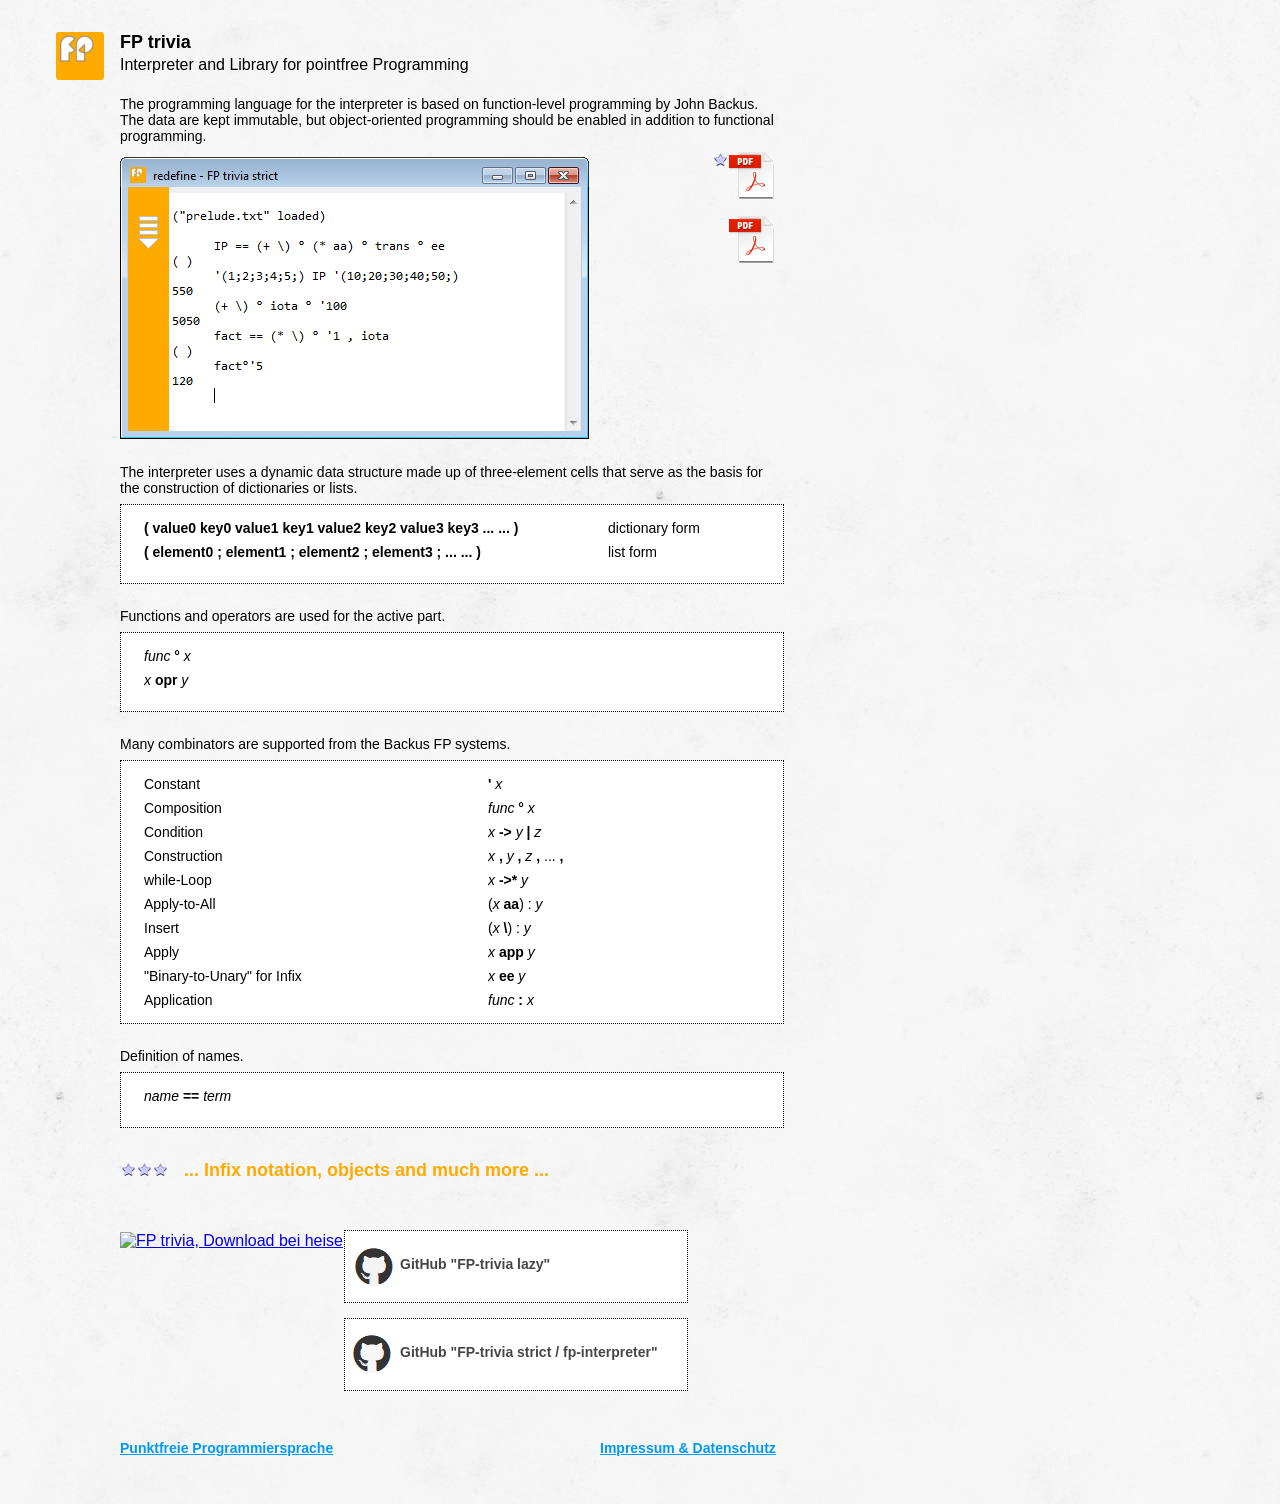
==== index.html @ bca2ad5f "Add files via upload" ====
<!DOCTYPE HTML PUBLIC "-//W3C//DTD HTML 4.01 Transitional//EN" "http://www.w3.org/TR/html40/loose.dtd">
<html>
  <head>
    <title>FP trivia - Interpreter und Library f&#xFC;r pointfree Programmierung</title>
    <link rel="stylesheet" type="text/css" href="dfm2html.css"/>
    <style type="text/css">
<!--
.Image1_nm {background:url("Image1_nm.png") no-repeat transparent; filter:progid:DXImageTransform.Microsoft.AlphaImageLoader(src=Image1_nm.png,sizingmethod=crop); background:expression("none"); width:48px; height:48px; }
.Image1_ov {background-image:url("Image1_nm.png"); filter:progid:DXImageTransform.Microsoft.AlphaImageLoader(src=Image1_nm.png,sizingmethod=crop); background:expression("none"); }
.Image1_dn {background-image:url("Image1_nm.png"); filter:progid:DXImageTransform.Microsoft.AlphaImageLoader(src=Image1_nm.png,sizingmethod=crop); background:expression("none"); }
.Image1_od {background-image:url("Image1_nm.png"); filter:progid:DXImageTransform.Microsoft.AlphaImageLoader(src=Image1_nm.png,sizingmethod=crop); background:expression("none"); }
.Link2_nm {background:url("Link2_nm.gif") no-repeat transparent; width:155px; height:16px; }
.Link2_ov {background-image:url("Link2_nm.gif"); }
.Link2_dn {background-image:url("Link2_nm.gif"); }
.Link2_od {background-image:url("Link2_nm.gif"); }
.Link3_nm {background:url("Link3_nm.gif") no-repeat transparent; width:273px; height:16px; }
.Link3_ov {background-image:url("Link3_nm.gif"); }
.Link3_dn {background-image:url("Link3_nm.gif"); }
.Link3_od {background-image:url("Link3_nm.gif"); }
-->
    </style>
  </head>
  <body onload="preload('Image1_nm.png','Link2_nm.gif','Link3_nm.gif')" vlink="#0000FF" class="index_nm" id="index">
    <script type="text/javascript" src="dfm2html.js"></script>
    <div noframe="true" id="Page1" style="width:952px; height:1504px; position:absolute; overflow:hidden; top:0px; left:8px; ">
      <div id="Panel1" style="width:856px; height:1480px; position:absolute; overflow:hidden; top:8px; left:40px; ">
        <a href="https://www.fp-system.org" target="_blank" cbase="Image1" class="Image1_nm" id="Image1" style="overflow:hidden; position:absolute; overflow:hidden; top:24px; left:8px; "></a>
        <div class="Label1_nm" id="Label1" style="width:168px; position:absolute; overflow:hidden; top:24px; left:72px; ">FP trivia</div>
        <div class="Label2_nm" id="Label2" style="width:704px; position:absolute; overflow:hidden; top:48px; left:72px; ">Interpreter and Library for pointfree Programming</div>
        <div class="Label3_nm" id="Label3" style="width:664px; position:absolute; overflow:hidden; top:88px; left:72px; ">The programming language for the interpreter is based on function-level programming by John Backus.<br>
The data are kept immutable, but object-oriented programming should be enabled in addition to functional programming.</div>
        <div cbase="Image2" class="Image2_nm" id="Image2" style="overflow:hidden; width:469px; height:282px; position:absolute; overflow:hidden; top:149px; left:72px; "></div>
        <a href="http://www.thocp.net/biographies/papers/backus_turingaward_lecture.pdf" target="_blank" cbase="Image3" class="Image3_nm" id="Image3" style="overflow:hidden; width:46px; height:47px; position:absolute; overflow:hidden; top:144px; left:680px; "></a>
        <div class="Label4_nm" id="Label4" style="width:680px; position:absolute; overflow:hidden; top:456px; left:72px; ">The interpreter uses a dynamic data structure made up of three-element cells that serve as the basis for<br> the construction of dictionaries or lists. </div>
        <div class="Panel2_nm" id="Panel2" style="width:662px; height:78px; position:absolute; overflow:hidden; top:496px; left:72px; ">
          <div class="Label5_nm" id="Label5" style="width:440px; position:absolute; overflow:hidden; top:15px; left:23px; ">( value0 key0 value1 key1 value2 key2 value3 key3 ... ... )
</div>
          <div class="Label6_nm" id="Label6" style="width:144px; position:absolute; overflow:hidden; top:15px; left:487px; ">dictionary form</div>
          <div class="Label7_nm" id="Label7" style="width:400px; position:absolute; overflow:hidden; top:39px; left:23px; ">( element0 ; element1 ; element2 ; element3 ; ... ... )</div>
          <div class="Label8_nm" id="Label8" style="width:88px; position:absolute; overflow:hidden; top:39px; left:487px; ">list form</div>
        </div>
        <div class="Label9_nm" id="Label9" style="width:512px; position:absolute; overflow:hidden; top:600px; left:72px; ">Functions and operators are used for the active part. </div>
        <div class="Panel3_nm" id="Panel3" style="width:662px; height:78px; position:absolute; overflow:hidden; top:624px; left:72px; ">
          <div class="Label10_nm" id="Label10" style="width:152px; position:absolute; overflow:hidden; top:15px; left:23px; "><i>func</i> <b>&#xB0;</b> <i>x</i></div>
          <div class="Label11_nm" id="Label11" style="width:152px; position:absolute; overflow:hidden; top:39px; left:23px; "><i>x</i> <b>opr</b> <i>y</i></div>
        </div>
        <div class="Label12_nm" id="Label12" style="width:504px; position:absolute; overflow:hidden; top:728px; left:72px; ">Many combinators are supported from the Backus FP systems.</div>
        <div class="Panel4_nm" id="Panel4" style="width:662px; height:262px; position:absolute; overflow:hidden; top:752px; left:72px; ">
          <div class="Label13_nm" id="Label13" style="width:336px; position:absolute; overflow:hidden; top:15px; left:23px; ">Constant</div>
          <div class="Label14_nm" id="Label14" style="width:104px; position:absolute; overflow:hidden; top:15px; left:367px; "><b>'</b> <i>x</i></div>
          <div class="Label17_nm" id="Label17" style="width:336px; position:absolute; overflow:hidden; top:39px; left:23px; ">Composition</div>
          <div class="Label18_nm" id="Label18" style="width:128px; position:absolute; overflow:hidden; top:39px; left:367px; "><i>func</i> <b>&#xB0;</b> <i>x</i></div>
          <div class="Label19_nm" id="Label19" style="width:336px; position:absolute; overflow:hidden; top:63px; left:23px; ">Condition</div>
          <div class="Label20_nm" id="Label20" style="width:176px; position:absolute; overflow:hidden; top:63px; left:367px; "><i>x</i> <b>-></b> <i>y</i> <b>|</b> <i>z</i></div>
          <div class="Label21_nm" id="Label21" style="width:336px; position:absolute; overflow:hidden; top:87px; left:23px; ">Construction</div>
          <div class="Label22_nm" id="Label22" style="width:120px; position:absolute; overflow:hidden; top:87px; left:367px; "><i>x</i> <b>,</b> <i>y</i> <b>,</b> <i>z</i> <b>,</b> ... <b>,</b></div>
          <div class="Label23_nm" id="Label23" style="width:336px; position:absolute; overflow:hidden; top:111px; left:23px; ">while-Loop</div>
          <div class="Label24_nm" id="Label24" style="width:176px; position:absolute; overflow:hidden; top:111px; left:367px; "><i>x</i> <b>->*</b> <i>y</i></div>
          <div class="Label25_nm" id="Label25" style="width:336px; position:absolute; overflow:hidden; top:135px; left:23px; ">Apply-to-All</div>
          <div class="Label26_nm" id="Label26" style="width:120px; position:absolute; overflow:hidden; top:135px; left:367px; ">(<i>x</i> <b>aa</b>) : <i>y</i></div>
          <div class="Label27_nm" id="Label27" style="width:336px; position:absolute; overflow:hidden; top:159px; left:23px; ">Insert</div>
          <div class="Label28_nm" id="Label28" style="width:144px; position:absolute; overflow:hidden; top:159px; left:367px; ">(<i>x</i> <b>\</b>) : <i>y</i></div>
          <div class="Label29_nm" id="Label29" style="width:336px; position:absolute; overflow:hidden; top:183px; left:23px; ">Apply</div>
          <div class="Label30_nm" id="Label30" style="width:160px; position:absolute; overflow:hidden; top:183px; left:367px; "><i>x</i> <b>app</b> <i>y</i></div>
          <div class="Label31_nm" id="Label31" style="width:336px; position:absolute; overflow:hidden; top:207px; left:23px; ">"Binary-to-Unary" for Infix</div>
          <div class="Label32_nm" id="Label32" style="width:144px; position:absolute; overflow:hidden; top:207px; left:367px; "><i>x</i> <b>ee</b> <i>y</i></div>
          <div class="Label15_nm" id="Label15" style="width:176px; position:absolute; overflow:hidden; top:231px; left:23px; ">Application</div>
          <div class="Label16_nm" id="Label16" style="width:128px; position:absolute; overflow:hidden; top:231px; left:367px; "><i>func</i> <b>:</b> <i>x</i></div>
        </div>
        <div class="Label33_nm" id="Label33" style="width:336px; position:absolute; overflow:hidden; top:1040px; left:72px; ">Definition of names. </div>
        <div class="Panel5_nm" id="Panel5" style="width:662px; height:54px; position:absolute; overflow:hidden; top:1064px; left:72px; ">
          <div class="Label34_nm" id="Label34" style="width:408px; position:absolute; overflow:hidden; top:15px; left:23px; "><i>name</i> <b>==</b> <i>term</i></div>
        </div>
        <div class="Label35_nm" id="Label35" style="width:592px; position:absolute; overflow:hidden; top:1152px; left:136px; ">... Infix notation, objects and much more  ...</div>
        <div id="DirectHTML1" style="position:absolute; top:1224px; left:72px; "><a title="FP trivia, Download bei heise" 
href="https://www.heise.de/download/product/fp-trivia">
<img alt="FP trivia, Download bei heise" 
title="FP trivia, Download bei heise" 
src="https://www.heise.de/software/icons/download_logo1.png" /></a></div>
        <a href="https://fpstefan.github.io/fpstefande/Page2.html" target="_blank" cbase="Link1" class="Link1_nm" id="Link1" style="position:absolute; top:1432px; left:552px; ">Impressum & Datenschutz</a>
        <div cbase="Image5" class="Image5_nm" id="Image5" style="overflow:hidden; width:16px; height:16px; position:absolute; overflow:hidden; top:144px; left:664px; "></div>
        <div cbase="Image6" class="Image6_nm" id="Image6" style="overflow:hidden; width:16px; height:16px; position:absolute; overflow:hidden; top:1154px; left:72px; "></div>
        <div cbase="Image7" class="Image7_nm" id="Image7" style="overflow:hidden; width:16px; height:16px; position:absolute; overflow:hidden; top:1154px; left:88px; "></div>
        <a href="http://www.cse.msu.edu/~stire/cse891/LectureNotes/FP.pdf" target="_blank" cbase="Image9" class="Image9_nm" id="Image9" style="overflow:hidden; width:46px; height:47px; position:absolute; overflow:hidden; top:208px; left:680px; "></a>
        <div cbase="Image8" class="Image8_nm" id="Image8" style="overflow:hidden; width:16px; height:16px; position:absolute; overflow:hidden; top:1154px; left:104px; "></div>
        <div class="Panel6_nm" id="Panel6" style="width:342px; height:71px; position:absolute; overflow:hidden; top:1222px; left:296px; ">
          <a href="https://github.com/Fpstefan/FP-trivia" target="_blank" cbase="Image4" class="Image4_nm" id="Image4" style="overflow:hidden; width:40px; height:40px; position:absolute; overflow:hidden; top:16px; left:9px; "></a>
          <a href="https://github.com/Fpstefan/FP-trivia" target="_blank" cbase="Link2" class="Link2_nm" id="Link2" style="position:absolute; overflow:hidden; top:25px; left:55px; ">GitHub "FP-trivia lazy"</a>
        </div>
        <div class="Panel7_nm" id="Panel7" style="width:342px; height:71px; position:absolute; overflow:hidden; top:1310px; left:296px; ">
          <a href="https://github.com/fp-system/fp-interpreter" target="_blank" cbase="Image10" class="Image10_nm" id="Image10" style="overflow:hidden; width:40px; height:40px; position:absolute; overflow:hidden; top:15px; left:7px; "></a>
          <a href="https://github.com/fp-system/fp-interpreter" target="_blank" cbase="Link3" class="Link3_nm" id="Link3" style="position:absolute; overflow:hidden; top:25px; left:55px; ">GitHub "FP-trivia strict / fp-interpreter"</a>
        </div>
        <a href="https://de.wikipedia.org/wiki/Punktfreie_Programmiersprache" target="_blank" cbase="Link4" class="Link4_nm" id="Link4" style="position:absolute; top:1432px; left:72px; ">Punktfreie Programmiersprache</a>
      </div>
    </div>
    <script type="text/javascript">dhtml();</script>
  </body>
</html>
---- dfm2html.css ----
* {-moz-background-clip:padding;z-index:0}
a {cursor:pointer}
body,iframe {margin:0px;padding:0px}
div,span,img,a,form,body,label {border-width:1px;border-color:black}
.Label4_nm {font-size:14px; }
.Label35_nm {color:#FFAA00; font-size:18px; font-weight:bold; }
.Label34_nm {font-size:14px; }
.Label5_nm {font-size:14px; font-weight:bold; }
.Label8_nm {font-size:14px; }
.Label7_nm {font-size:14px; font-weight:bold; }
.Label6_nm {font-size:14px; }
.Label33_nm {font-size:14px; }
.Label29_nm {font-size:14px; }
.Label28_nm {font-size:14px; }
.Label27_nm {font-size:14px; }
.Label3_nm {font-size:14px; }
.Label32_nm {font-size:14px; }
.Label31_nm {font-size:14px; }
.Label30_nm {font-size:14px; }
.Label9_nm {font-size:14px; }
.Panel3_nm {background-color:White; border-style:dotted; }
.Panel2_nm {background-color:White; border-style:dotted; }
.Panel4_nm {background-color:White; border-style:dotted; }
.Panel7_nm {background-color:White; border-style:dotted; }
.Panel6_nm {background-color:White; border-style:dotted; }
.Panel5_nm {background-color:White; border-style:dotted; }
.Link3_nm {color:rgba(0,0,1,0.725); font-size:14px; font-weight:bold; text-decoration:none; }
.Link2_nm {color:rgba(0,0,1,0.725); font-size:14px; font-weight:bold; text-decoration:none; }
.Link1_nm {color:#009BF0; font-size:14px; font-weight:bold; text-decoration:underline; }
.Link4_nm {color:#009BF0; font-size:14px; font-weight:bold; text-decoration:underline; }
.Image9_nm {background-image:url('Image3_nm.png'); }
.Image8_nm {background-image:url('Image5_nm.gif'); }
.Image7_nm {background-image:url('Image5_nm.gif'); }
.index_nm {font-family:Arial; font-size:16px; background-image:url('index_nm.jpg'); }
.Label11_nm {font-size:14px; }
.Label10_nm {font-size:14px; }
.Label1_nm {font-size:18px; font-weight:bold; }
.Image6_nm {background-image:url('Image5_nm.gif'); }
.Image10_nm {background-image:url('Image10_nm.png'); }
.Image2_nm {background-image:url('Image2_nm.png'); }
.Image5_nm {background-image:url('Image5_nm.gif'); }
.Image4_nm {background-image:url('Image4_nm.png'); }
.Image3_nm {background-image:url('Image3_nm.png'); }
.Label12_nm {font-size:14px; }
.Label22_nm {font-size:14px; }
.Label21_nm {font-size:14px; }
.Label20_nm {font-size:14px; }
.Label23_nm {font-size:14px; }
.Label26_nm {font-size:14px; }
.Label25_nm {font-size:14px; }
.Label24_nm {font-size:14px; }
.Label2_nm {font-size:16px; }
.Label15_nm {font-size:14px; }
.Label14_nm {font-size:14px; }
.Label13_nm {font-size:14px; }
.Label16_nm {font-size:14px; }
.Label19_nm {font-size:14px; }
.Label18_nm {font-size:14px; }
.Label17_nm {font-size:14px; }
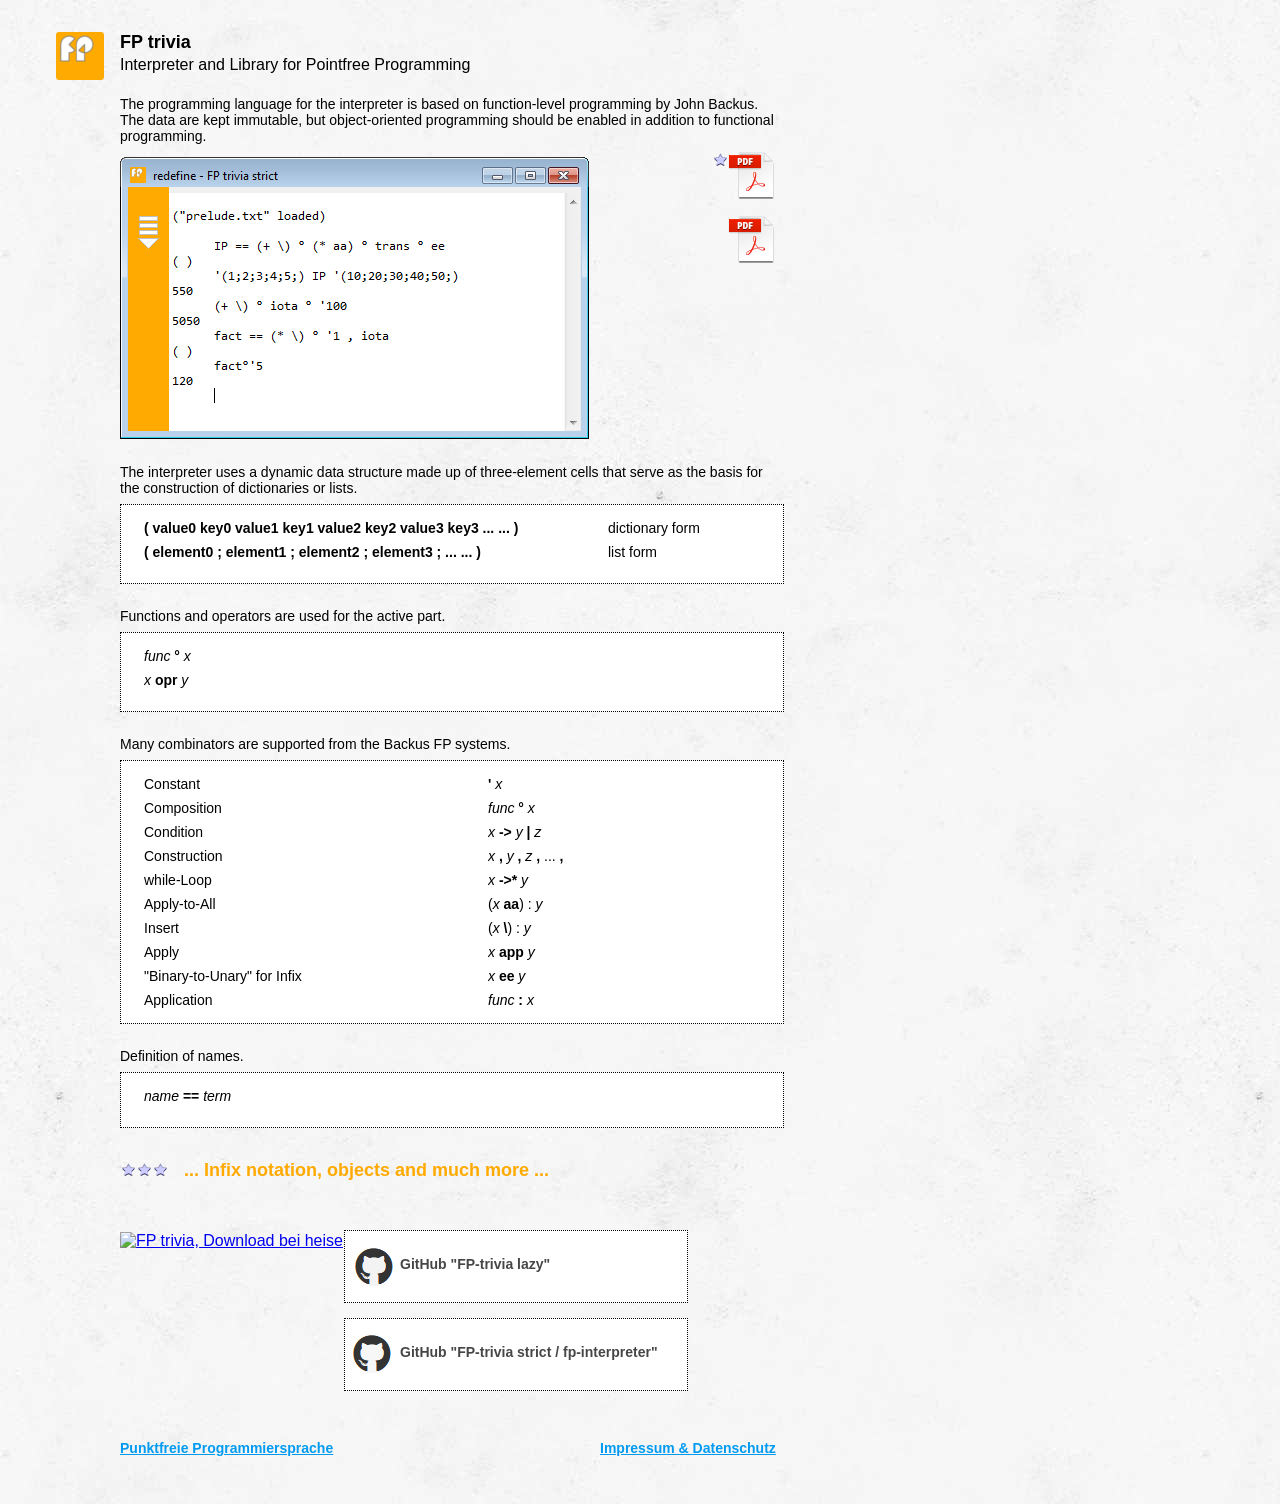
==== commit d51c3428: "Add files via upload" ====
--- a/index.html
+++ b/index.html
@@ -1,7 +1,7 @@
 <!DOCTYPE HTML PUBLIC "-//W3C//DTD HTML 4.01 Transitional//EN" "http://www.w3.org/TR/html40/loose.dtd">
 <html>
   <head>
-    <title>FP trivia - Interpreter und Library f&#xFC;r pointfree Programmierung</title>
+    <title>FP trivia - Interpreter and Library for Pointfree Programming</title>
     <link rel="stylesheet" type="text/css" href="dfm2html.css"/>
     <style type="text/css">
 <!--
@@ -26,7 +26,7 @@
       <div id="Panel1" style="width:856px; height:1480px; position:absolute; overflow:hidden; top:8px; left:40px; ">
         <a href="https://www.fp-system.org" target="_blank" cbase="Image1" class="Image1_nm" id="Image1" style="overflow:hidden; position:absolute; overflow:hidden; top:24px; left:8px; "></a>
         <div class="Label1_nm" id="Label1" style="width:168px; position:absolute; overflow:hidden; top:24px; left:72px; ">FP trivia</div>
-        <div class="Label2_nm" id="Label2" style="width:704px; position:absolute; overflow:hidden; top:48px; left:72px; ">Interpreter and Library for pointfree Programming</div>
+        <div class="Label2_nm" id="Label2" style="width:704px; position:absolute; overflow:hidden; top:48px; left:72px; ">Interpreter and Library for Pointfree Programming</div>
         <div class="Label3_nm" id="Label3" style="width:664px; position:absolute; overflow:hidden; top:88px; left:72px; ">The programming language for the interpreter is based on function-level programming by John Backus.<br>
 The data are kept immutable, but object-oriented programming should be enabled in addition to functional programming.</div>
         <div cbase="Image2" class="Image2_nm" id="Image2" style="overflow:hidden; width:469px; height:282px; position:absolute; overflow:hidden; top:149px; left:72px; "></div>
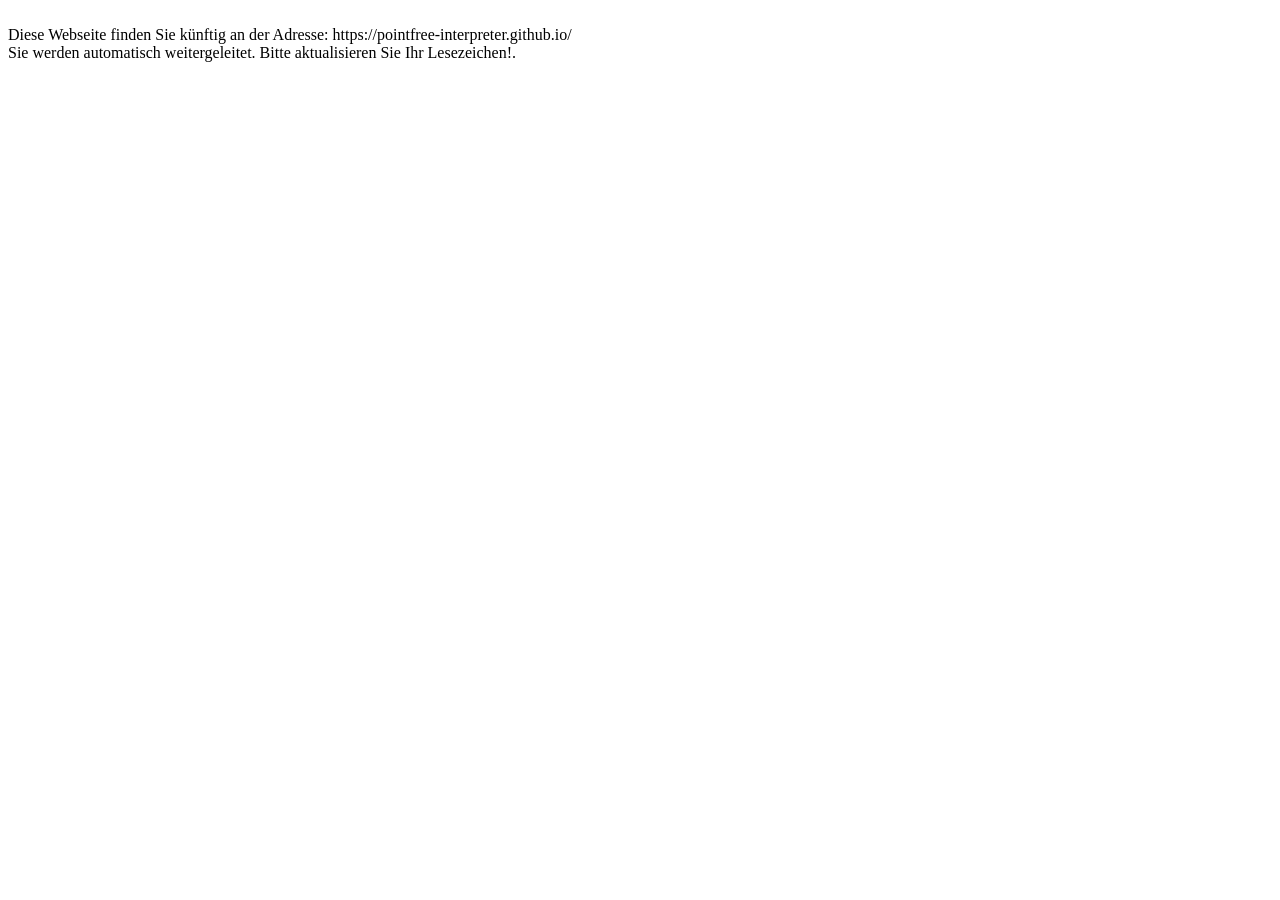
==== commit d4401649: "Add files via upload" ====
--- a/index.html
+++ b/index.html
@@ -1,99 +1,75 @@
-<!DOCTYPE HTML PUBLIC "-//W3C//DTD HTML 4.01 Transitional//EN" "http://www.w3.org/TR/html40/loose.dtd">
-<html>
-  <head>
-    <title>FP trivia - Interpreter and Library for Pointfree Programming</title>
-    <link rel="stylesheet" type="text/css" href="dfm2html.css"/>
-    <style type="text/css">
-<!--
-.Image1_nm {background:url("Image1_nm.png") no-repeat transparent; filter:progid:DXImageTransform.Microsoft.AlphaImageLoader(src=Image1_nm.png,sizingmethod=crop); background:expression("none"); width:48px; height:48px; }
-.Image1_ov {background-image:url("Image1_nm.png"); filter:progid:DXImageTransform.Microsoft.AlphaImageLoader(src=Image1_nm.png,sizingmethod=crop); background:expression("none"); }
-.Image1_dn {background-image:url("Image1_nm.png"); filter:progid:DXImageTransform.Microsoft.AlphaImageLoader(src=Image1_nm.png,sizingmethod=crop); background:expression("none"); }
-.Image1_od {background-image:url("Image1_nm.png"); filter:progid:DXImageTransform.Microsoft.AlphaImageLoader(src=Image1_nm.png,sizingmethod=crop); background:expression("none"); }
-.Link2_nm {background:url("Link2_nm.gif") no-repeat transparent; width:155px; height:16px; }
-.Link2_ov {background-image:url("Link2_nm.gif"); }
-.Link2_dn {background-image:url("Link2_nm.gif"); }
-.Link2_od {background-image:url("Link2_nm.gif"); }
-.Link3_nm {background:url("Link3_nm.gif") no-repeat transparent; width:273px; height:16px; }
-.Link3_ov {background-image:url("Link3_nm.gif"); }
-.Link3_dn {background-image:url("Link3_nm.gif"); }
-.Link3_od {background-image:url("Link3_nm.gif"); }
--->
-    </style>
-  </head>
-  <body onload="preload('Image1_nm.png','Link2_nm.gif','Link3_nm.gif')" vlink="#0000FF" class="index_nm" id="index">
-    <script type="text/javascript" src="dfm2html.js"></script>
-    <div noframe="true" id="Page1" style="width:952px; height:1504px; position:absolute; overflow:hidden; top:0px; left:8px; ">
-      <div id="Panel1" style="width:856px; height:1480px; position:absolute; overflow:hidden; top:8px; left:40px; ">
-        <a href="https://www.fp-system.org" target="_blank" cbase="Image1" class="Image1_nm" id="Image1" style="overflow:hidden; position:absolute; overflow:hidden; top:24px; left:8px; "></a>
-        <div class="Label1_nm" id="Label1" style="width:168px; position:absolute; overflow:hidden; top:24px; left:72px; ">FP trivia</div>
-        <div class="Label2_nm" id="Label2" style="width:704px; position:absolute; overflow:hidden; top:48px; left:72px; ">Interpreter and Library for Pointfree Programming</div>
-        <div class="Label3_nm" id="Label3" style="width:664px; position:absolute; overflow:hidden; top:88px; left:72px; ">The programming language for the interpreter is based on function-level programming by John Backus.<br>
-The data are kept immutable, but object-oriented programming should be enabled in addition to functional programming.</div>
-        <div cbase="Image2" class="Image2_nm" id="Image2" style="overflow:hidden; width:469px; height:282px; position:absolute; overflow:hidden; top:149px; left:72px; "></div>
-        <a href="http://www.thocp.net/biographies/papers/backus_turingaward_lecture.pdf" target="_blank" cbase="Image3" class="Image3_nm" id="Image3" style="overflow:hidden; width:46px; height:47px; position:absolute; overflow:hidden; top:144px; left:680px; "></a>
-        <div class="Label4_nm" id="Label4" style="width:680px; position:absolute; overflow:hidden; top:456px; left:72px; ">The interpreter uses a dynamic data structure made up of three-element cells that serve as the basis for<br> the construction of dictionaries or lists. </div>
-        <div class="Panel2_nm" id="Panel2" style="width:662px; height:78px; position:absolute; overflow:hidden; top:496px; left:72px; ">
-          <div class="Label5_nm" id="Label5" style="width:440px; position:absolute; overflow:hidden; top:15px; left:23px; ">( value0 key0 value1 key1 value2 key2 value3 key3 ... ... )
-</div>
-          <div class="Label6_nm" id="Label6" style="width:144px; position:absolute; overflow:hidden; top:15px; left:487px; ">dictionary form</div>
-          <div class="Label7_nm" id="Label7" style="width:400px; position:absolute; overflow:hidden; top:39px; left:23px; ">( element0 ; element1 ; element2 ; element3 ; ... ... )</div>
-          <div class="Label8_nm" id="Label8" style="width:88px; position:absolute; overflow:hidden; top:39px; left:487px; ">list form</div>
-        </div>
-        <div class="Label9_nm" id="Label9" style="width:512px; position:absolute; overflow:hidden; top:600px; left:72px; ">Functions and operators are used for the active part. </div>
-        <div class="Panel3_nm" id="Panel3" style="width:662px; height:78px; position:absolute; overflow:hidden; top:624px; left:72px; ">
-          <div class="Label10_nm" id="Label10" style="width:152px; position:absolute; overflow:hidden; top:15px; left:23px; "><i>func</i> <b>&#xB0;</b> <i>x</i></div>
-          <div class="Label11_nm" id="Label11" style="width:152px; position:absolute; overflow:hidden; top:39px; left:23px; "><i>x</i> <b>opr</b> <i>y</i></div>
-        </div>
-        <div class="Label12_nm" id="Label12" style="width:504px; position:absolute; overflow:hidden; top:728px; left:72px; ">Many combinators are supported from the Backus FP systems.</div>
-        <div class="Panel4_nm" id="Panel4" style="width:662px; height:262px; position:absolute; overflow:hidden; top:752px; left:72px; ">
-          <div class="Label13_nm" id="Label13" style="width:336px; position:absolute; overflow:hidden; top:15px; left:23px; ">Constant</div>
-          <div class="Label14_nm" id="Label14" style="width:104px; position:absolute; overflow:hidden; top:15px; left:367px; "><b>'</b> <i>x</i></div>
-          <div class="Label17_nm" id="Label17" style="width:336px; position:absolute; overflow:hidden; top:39px; left:23px; ">Composition</div>
-          <div class="Label18_nm" id="Label18" style="width:128px; position:absolute; overflow:hidden; top:39px; left:367px; "><i>func</i> <b>&#xB0;</b> <i>x</i></div>
-          <div class="Label19_nm" id="Label19" style="width:336px; position:absolute; overflow:hidden; top:63px; left:23px; ">Condition</div>
-          <div class="Label20_nm" id="Label20" style="width:176px; position:absolute; overflow:hidden; top:63px; left:367px; "><i>x</i> <b>-></b> <i>y</i> <b>|</b> <i>z</i></div>
-          <div class="Label21_nm" id="Label21" style="width:336px; position:absolute; overflow:hidden; top:87px; left:23px; ">Construction</div>
-          <div class="Label22_nm" id="Label22" style="width:120px; position:absolute; overflow:hidden; top:87px; left:367px; "><i>x</i> <b>,</b> <i>y</i> <b>,</b> <i>z</i> <b>,</b> ... <b>,</b></div>
-          <div class="Label23_nm" id="Label23" style="width:336px; position:absolute; overflow:hidden; top:111px; left:23px; ">while-Loop</div>
-          <div class="Label24_nm" id="Label24" style="width:176px; position:absolute; overflow:hidden; top:111px; left:367px; "><i>x</i> <b>->*</b> <i>y</i></div>
-          <div class="Label25_nm" id="Label25" style="width:336px; position:absolute; overflow:hidden; top:135px; left:23px; ">Apply-to-All</div>
-          <div class="Label26_nm" id="Label26" style="width:120px; position:absolute; overflow:hidden; top:135px; left:367px; ">(<i>x</i> <b>aa</b>) : <i>y</i></div>
-          <div class="Label27_nm" id="Label27" style="width:336px; position:absolute; overflow:hidden; top:159px; left:23px; ">Insert</div>
-          <div class="Label28_nm" id="Label28" style="width:144px; position:absolute; overflow:hidden; top:159px; left:367px; ">(<i>x</i> <b>\</b>) : <i>y</i></div>
-          <div class="Label29_nm" id="Label29" style="width:336px; position:absolute; overflow:hidden; top:183px; left:23px; ">Apply</div>
-          <div class="Label30_nm" id="Label30" style="width:160px; position:absolute; overflow:hidden; top:183px; left:367px; "><i>x</i> <b>app</b> <i>y</i></div>
-          <div class="Label31_nm" id="Label31" style="width:336px; position:absolute; overflow:hidden; top:207px; left:23px; ">"Binary-to-Unary" for Infix</div>
-          <div class="Label32_nm" id="Label32" style="width:144px; position:absolute; overflow:hidden; top:207px; left:367px; "><i>x</i> <b>ee</b> <i>y</i></div>
-          <div class="Label15_nm" id="Label15" style="width:176px; position:absolute; overflow:hidden; top:231px; left:23px; ">Application</div>
-          <div class="Label16_nm" id="Label16" style="width:128px; position:absolute; overflow:hidden; top:231px; left:367px; "><i>func</i> <b>:</b> <i>x</i></div>
-        </div>
-        <div class="Label33_nm" id="Label33" style="width:336px; position:absolute; overflow:hidden; top:1040px; left:72px; ">Definition of names. </div>
-        <div class="Panel5_nm" id="Panel5" style="width:662px; height:54px; position:absolute; overflow:hidden; top:1064px; left:72px; ">
-          <div class="Label34_nm" id="Label34" style="width:408px; position:absolute; overflow:hidden; top:15px; left:23px; "><i>name</i> <b>==</b> <i>term</i></div>
-        </div>
-        <div class="Label35_nm" id="Label35" style="width:592px; position:absolute; overflow:hidden; top:1152px; left:136px; ">... Infix notation, objects and much more  ...</div>
-        <div id="DirectHTML1" style="position:absolute; top:1224px; left:72px; "><a title="FP trivia, Download bei heise" 
-href="https://www.heise.de/download/product/fp-trivia">
-<img alt="FP trivia, Download bei heise" 
-title="FP trivia, Download bei heise" 
-src="https://www.heise.de/software/icons/download_logo1.png" /></a></div>
-        <a href="https://fpstefan.github.io/fpstefande/Page2.html" target="_blank" cbase="Link1" class="Link1_nm" id="Link1" style="position:absolute; top:1432px; left:552px; ">Impressum & Datenschutz</a>
-        <div cbase="Image5" class="Image5_nm" id="Image5" style="overflow:hidden; width:16px; height:16px; position:absolute; overflow:hidden; top:144px; left:664px; "></div>
-        <div cbase="Image6" class="Image6_nm" id="Image6" style="overflow:hidden; width:16px; height:16px; position:absolute; overflow:hidden; top:1154px; left:72px; "></div>
-        <div cbase="Image7" class="Image7_nm" id="Image7" style="overflow:hidden; width:16px; height:16px; position:absolute; overflow:hidden; top:1154px; left:88px; "></div>
-        <a href="http://www.cse.msu.edu/~stire/cse891/LectureNotes/FP.pdf" target="_blank" cbase="Image9" class="Image9_nm" id="Image9" style="overflow:hidden; width:46px; height:47px; position:absolute; overflow:hidden; top:208px; left:680px; "></a>
-        <div cbase="Image8" class="Image8_nm" id="Image8" style="overflow:hidden; width:16px; height:16px; position:absolute; overflow:hidden; top:1154px; left:104px; "></div>
-        <div class="Panel6_nm" id="Panel6" style="width:342px; height:71px; position:absolute; overflow:hidden; top:1222px; left:296px; ">
-          <a href="https://github.com/Fpstefan/FP-trivia" target="_blank" cbase="Image4" class="Image4_nm" id="Image4" style="overflow:hidden; width:40px; height:40px; position:absolute; overflow:hidden; top:16px; left:9px; "></a>
-          <a href="https://github.com/Fpstefan/FP-trivia" target="_blank" cbase="Link2" class="Link2_nm" id="Link2" style="position:absolute; overflow:hidden; top:25px; left:55px; ">GitHub "FP-trivia lazy"</a>
-        </div>
-        <div class="Panel7_nm" id="Panel7" style="width:342px; height:71px; position:absolute; overflow:hidden; top:1310px; left:296px; ">
-          <a href="https://github.com/fp-system/fp-interpreter" target="_blank" cbase="Image10" class="Image10_nm" id="Image10" style="overflow:hidden; width:40px; height:40px; position:absolute; overflow:hidden; top:15px; left:7px; "></a>
-          <a href="https://github.com/fp-system/fp-interpreter" target="_blank" cbase="Link3" class="Link3_nm" id="Link3" style="position:absolute; overflow:hidden; top:25px; left:55px; ">GitHub "FP-trivia strict / fp-interpreter"</a>
-        </div>
-        <a href="https://de.wikipedia.org/wiki/Punktfreie_Programmiersprache" target="_blank" cbase="Link4" class="Link4_nm" id="Link4" style="position:absolute; top:1432px; left:72px; ">Punktfreie Programmiersprache</a>
-      </div>
-    </div>
-    <script type="text/javascript">dhtml();</script>
-  </body>
+<!DOCTYPE html>
+<html lang="en" xml:lang="en" xmlns="http://www.w3.org/1999/xhtml">
+<head>
+<meta http-equiv="Content-Type" content="text/html; charset=UTF-8" />
+<meta charset="UTF-8" />
+<meta http-equiv="refresh" content="5; URL=https://pointfree-interpreter.github.io/">
+<title></title>
+
+<style type="text/css">
+.Normal {
+margin:1.0pt;
+margin-top:1.0pt;
+margin-bottom:1.0pt;
+margin-left:0.0pt;
+margin-right:0.0pt;
+text-indent:0.0pt;
+font-family:"Times New Roman";
+font-size:10.0pt;
+color:Black;
+font-weight:normal;
+border:none;
+}
+h1 {
+margin:1.0pt;
+margin-top:12.0pt;
+margin-bottom:3.0pt;
+margin-left:0.0pt;
+margin-right:0.0pt;
+text-indent:0.0pt;
+font-family:"Arial";
+font-size:18.0pt;
+color:Black;
+font-weight:bold;
+border:none;
+}
+h2 {
+margin:1.0pt;
+margin-top:12.0pt;
+margin-bottom:3.0pt;
+margin-left:0.0pt;
+margin-right:0.0pt;
+text-indent:0.0pt;
+font-family:"Arial";
+font-size:16.0pt;
+color:Black;
+font-weight:bold;
+border:none;
+}
+h3 {
+margin:1.0pt;
+margin-top:12.0pt;
+margin-bottom:3.0pt;
+margin-left:0.0pt;
+margin-right:0.0pt;
+text-indent:0.0pt;
+font-family:"Arial";
+font-size:14.0pt;
+color:Black;
+font-weight:bold;
+border:none;
+}
+
+.tm5 {
+font-size:12.0pt;
+font-family:"Calibri";
+}
+
+</style>
+</head>
+<body>
+<p class="Normal"><span class="tm5"><br>
+ Diese Webseite finden Sie künftig an der Adresse: https://pointfree-interpreter.github.io/ <br>
+ Sie werden automatisch weitergeleitet. Bitte aktualisieren Sie Ihr Lesezeichen!.</span></p>
+</body>
 </html>
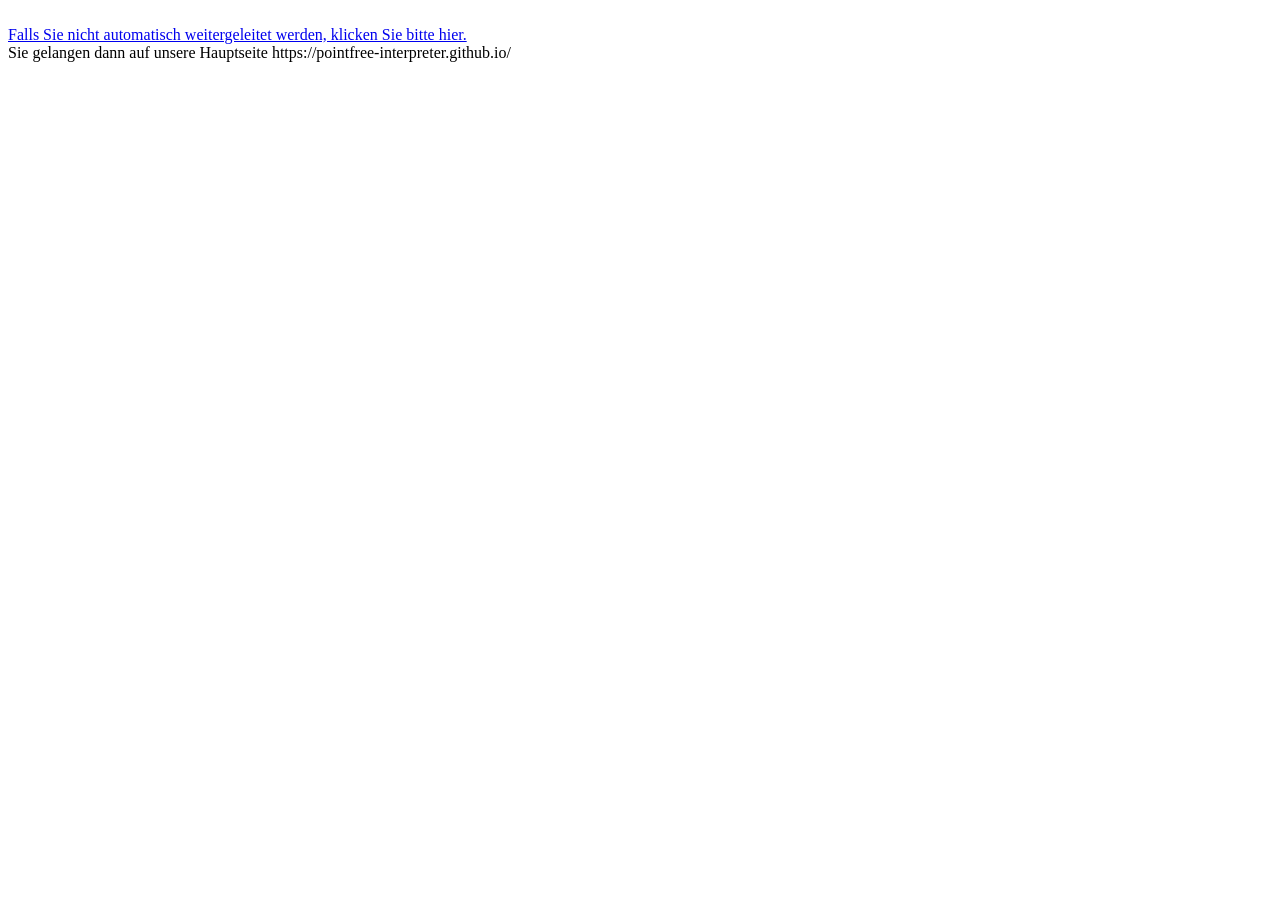
==== commit 4b15b2a4: "Add files via upload" ====
--- a/index.html
+++ b/index.html
@@ -69,7 +69,7 @@
 </head>
 <body>
 <p class="Normal"><span class="tm5"><br>
- Diese Webseite finden Sie künftig an der Adresse: https://pointfree-interpreter.github.io/ <br>
- Sie werden automatisch weitergeleitet. Bitte aktualisieren Sie Ihr Lesezeichen!.</span></p>
+<a href="https://pointfree-interpreter.github.io/"> Falls Sie nicht automatisch weitergeleitet werden, klicken Sie bitte hier.</a><br />
+ Sie gelangen dann auf unsere Hauptseite https://pointfree-interpreter.github.io/</span></p>
 </body>
 </html>
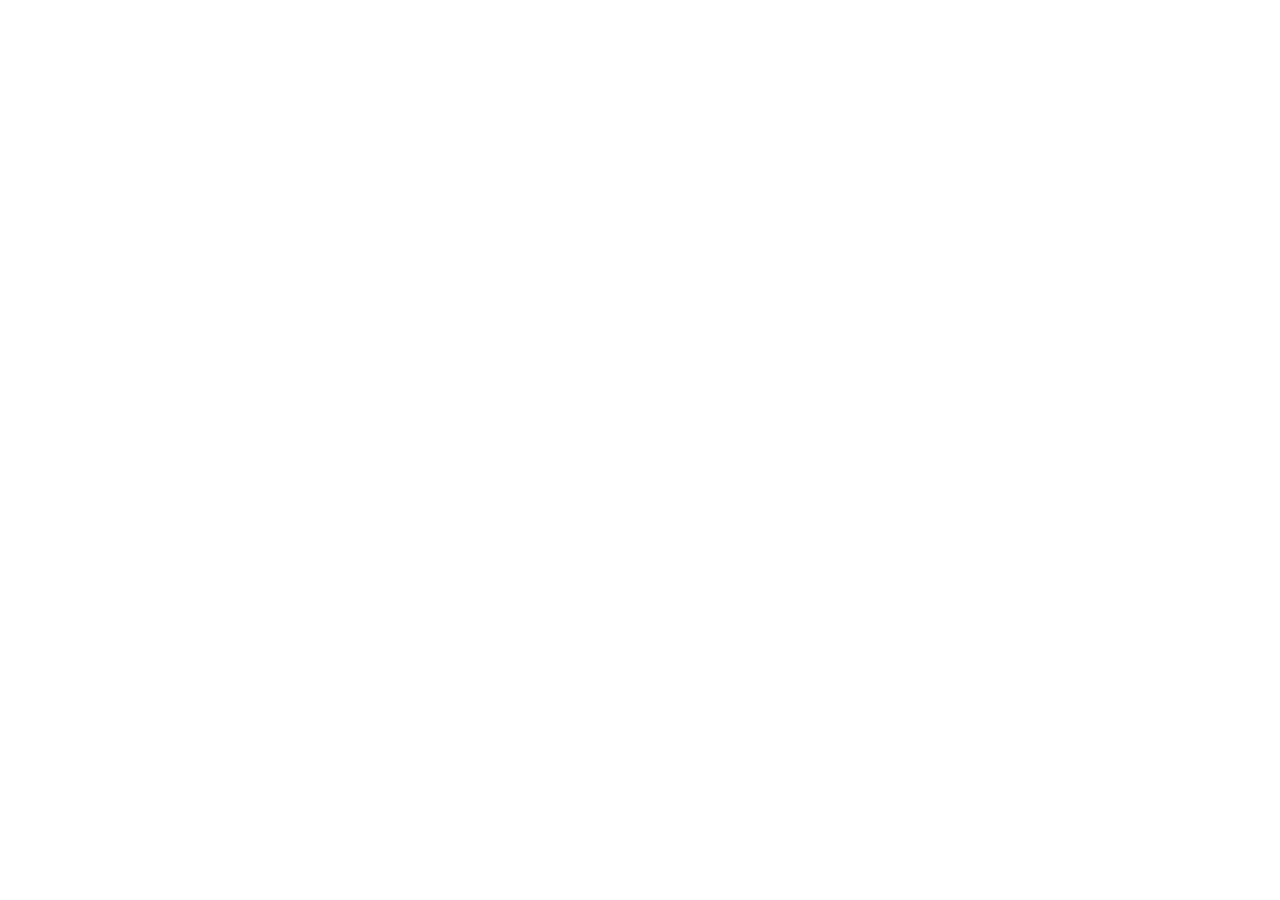
==== commit 58f32f7a: "Add files via upload" ====
--- a/index.html
+++ b/index.html
@@ -3,7 +3,7 @@
 <head>
 <meta http-equiv="Content-Type" content="text/html; charset=UTF-8" />
 <meta charset="UTF-8" />
-<meta http-equiv="refresh" content="5; URL=https://pointfree-interpreter.github.io/">
+<meta http-equiv="refresh" content="0; URL=https://pointfree-interpreter.github.io/">
 <title></title>
 
 <style type="text/css">
